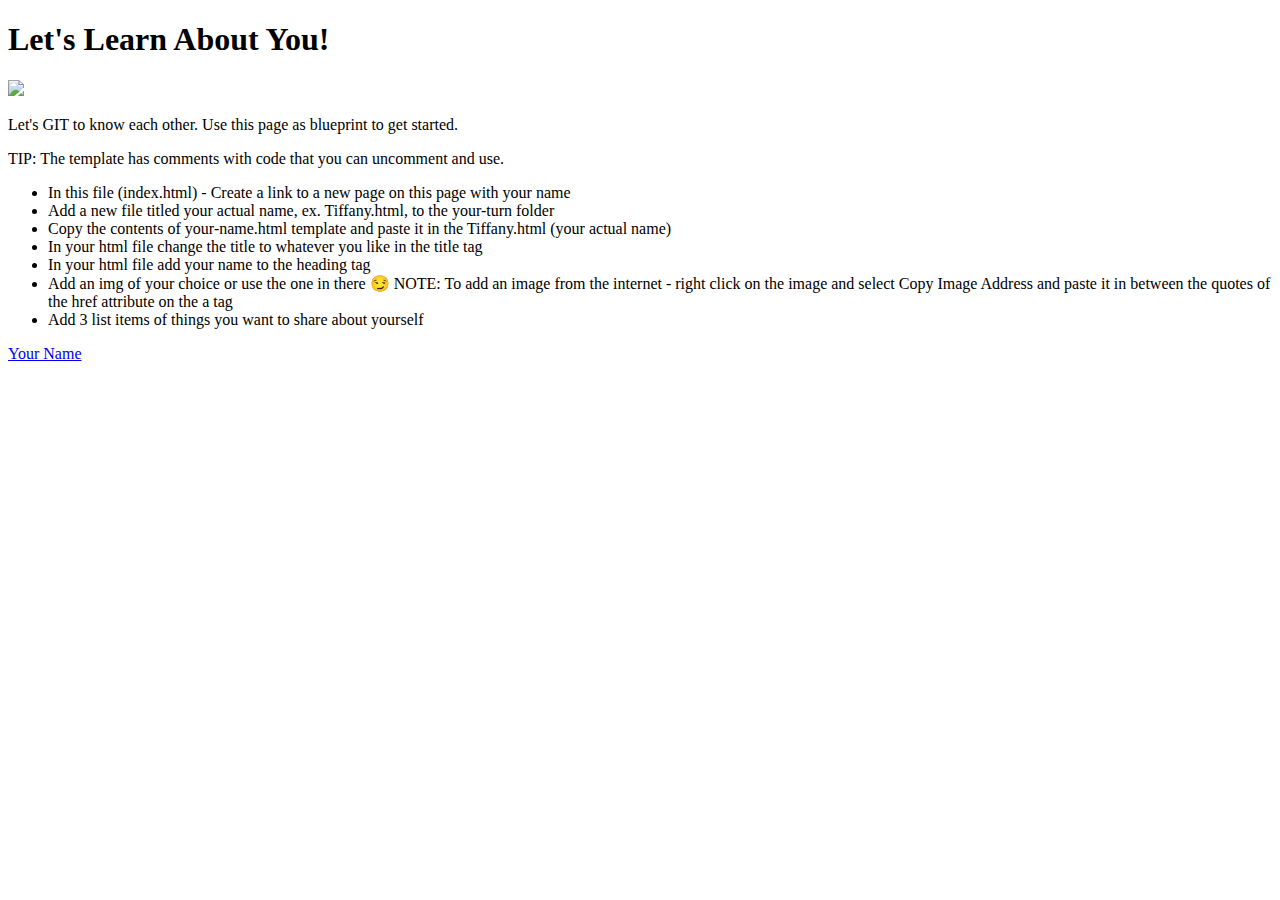
==== index.html @ 06a047a5 "add additional instructions in the index.html file" ====
<!DOCTYPE html>
<html lang="en">
<head>
    <meta charset="UTF-8">
    <meta http-equiv="X-UA-Compatible" content="IE=edge">
    <meta name="viewport" content="width=device-width, initial-scale=1.0">
    <link href="main.css" rel="stylesheet">
    <title>Let's Learn About Eachother</title>
</head>
<body>
    <h1>Let's Learn About You!</h1>
    <img src="images/women_working_together.jpg">
    <p>Let's GIT to know each other. 
        Use this page as blueprint to get started. 
    </p>
    <p class="warning">TIP: The template has comments with code that you can uncomment and use.</p>
    <div class="container">
        <ul>
            <li>In this file (index.html) - Create a link to a new page on this page with your name</li>
            <li>Add a new file titled your actual name, ex. Tiffany.html, to the your-turn folder </li>
            <li>Copy the contents of your-name.html template and paste it in the Tiffany.html (your actual name)</li>
            <li>In your html file change the title to whatever you like in the title tag</li>
            <li>In your html file add your name to the heading tag</li>
            <li>Add an img of your choice or use the one in there 😏 NOTE: To add an image from the internet - right click on the image and select Copy Image Address and paste it in between the quotes of the href attribute on the a tag</li>
            <li>Add 3 list items of things you want to share about yourself</li>
        </ul>
    </div>

    <div class="your-turn">
        <a href="your-turn/your-name.html" class="link-to-page">Your Name</a>
        <!-- Add a link to your page:
            Uncomment the a tag below. 
            In between the quotes of the href attribute change it to your new html file. Ex. "your-turn/tiffany.html"
            Inside the tag, type in your name.
            The final result should look like this:
            <a href="your-turn/tiffany.html" class="link-to-page">Tiffany</a>
        -->
        <!-- <a href="" class="link-to-page"> </a> -->
    </div>
</body>
</html>
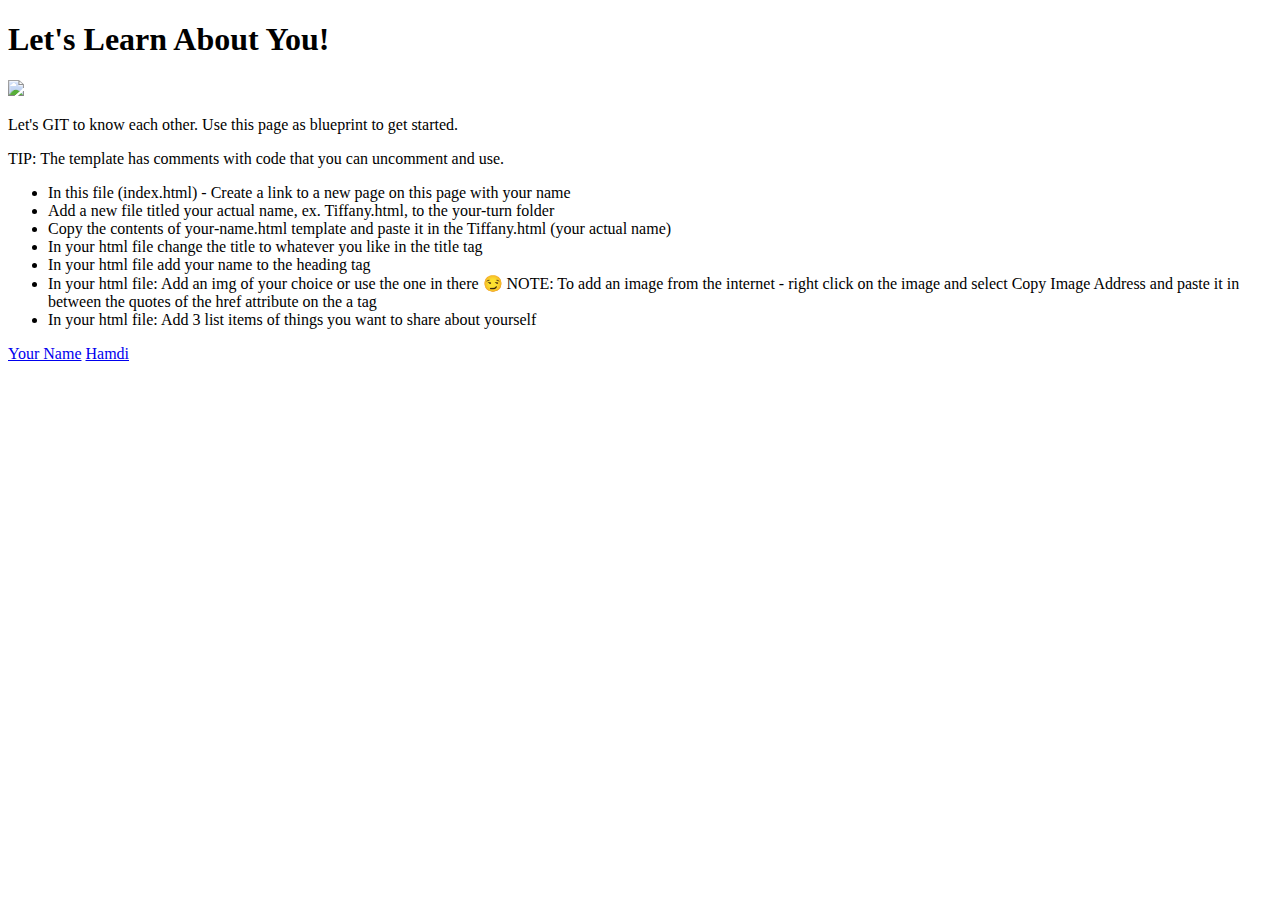
==== commit 2838c753: "added link to page on index and moved image to images folder" ====
--- a/index.html
+++ b/index.html
@@ -21,8 +21,10 @@
             <li>Copy the contents of your-name.html template and paste it in the Tiffany.html (your actual name)</li>
             <li>In your html file change the title to whatever you like in the title tag</li>
             <li>In your html file add your name to the heading tag</li>
-            <li>Add an img of your choice or use the one in there 😏 NOTE: To add an image from the internet - right click on the image and select Copy Image Address and paste it in between the quotes of the href attribute on the a tag</li>
-            <li>Add 3 list items of things you want to share about yourself</li>
+            <li>In your html file: Add an img of your choice or use the one in there 😏 NOTE: To add an image from the internet - 
+                right click on the image and select Copy Image Address and paste it in between the quotes of the href attribute on the a tag
+            </li>
+            <li>In your html file: Add 3 list items of things you want to share about yourself</li>
         </ul>
     </div>
 
@@ -36,6 +38,7 @@
             <a href="your-turn/tiffany.html" class="link-to-page">Tiffany</a>
         -->
         <!-- <a href="" class="link-to-page"> </a> -->
+        <a href="your-turn/hamdi.html" class="link-to-page">Hamdi</a>
     </div>
 </body>
 </html>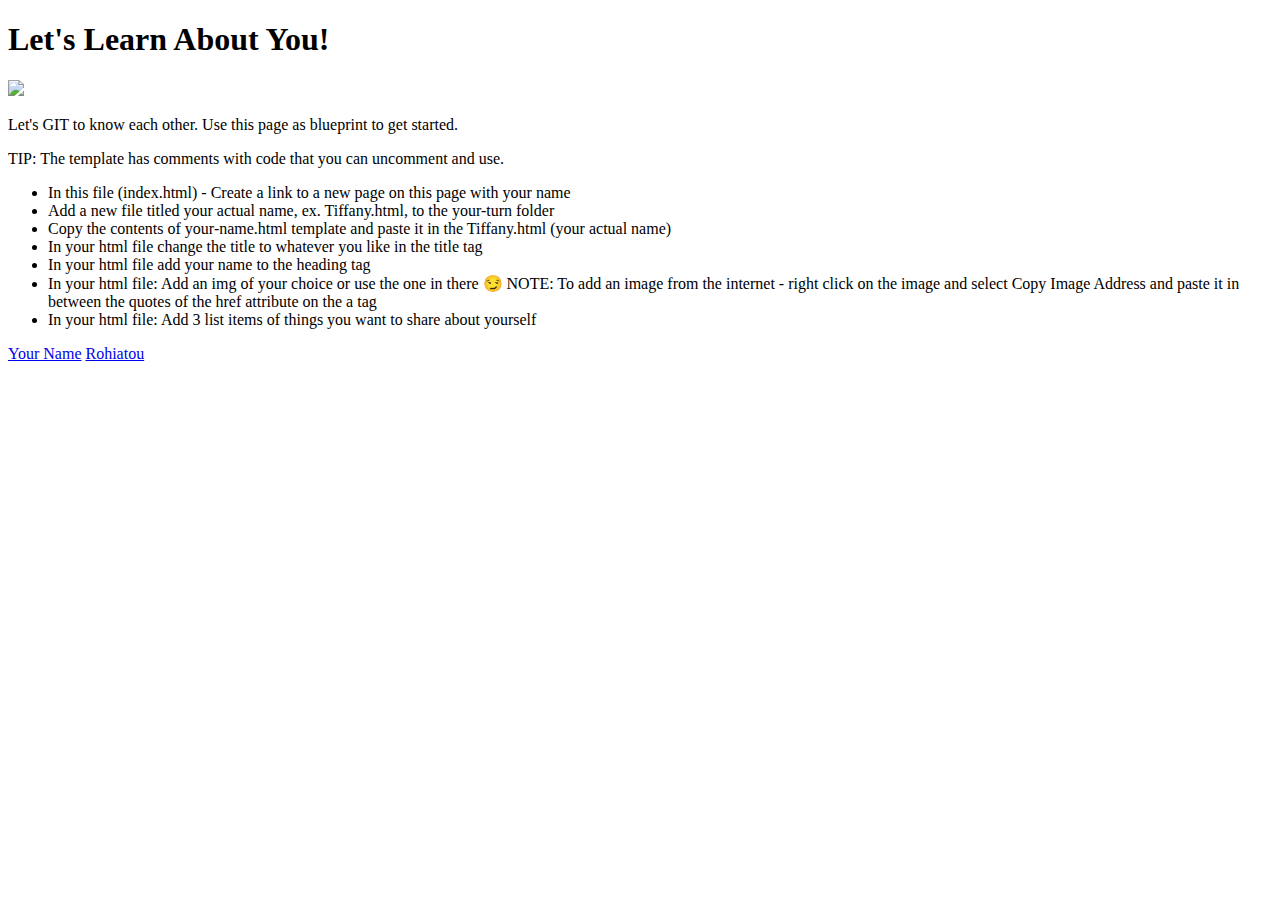
==== commit ee85a534: "Merge pull request #3 from Rohiatou/Rohiatou-about" ====
--- a/index.html
+++ b/index.html
@@ -38,7 +38,7 @@
             <a href="your-turn/tiffany.html" class="link-to-page">Tiffany</a>
         -->
         <!-- <a href="" class="link-to-page"> </a> -->
-        <a href="your-turn/hamdi.html" class="link-to-page">Hamdi</a>
+        <a href="your-turn/Rohiatou.html" class="link-to-page">Rohiatou</a>
     </div>
 </body>
 </html>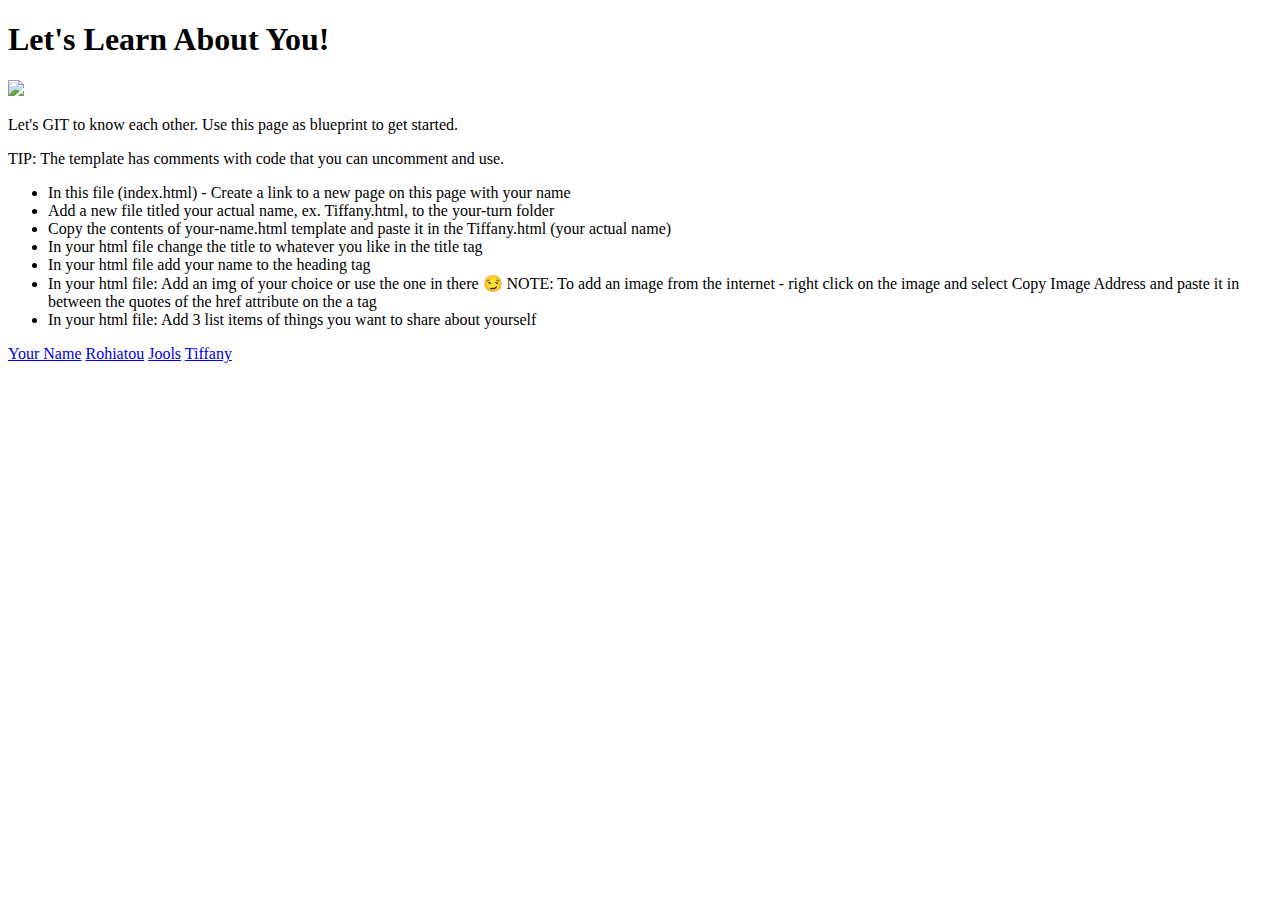
==== commit 8ea35f7b: "added tiffany changes" ====
--- a/index.html
+++ b/index.html
@@ -39,6 +39,8 @@
         -->
         <!-- <a href="" class="link-to-page"> </a> -->
         <a href="your-turn/Rohiatou.html" class="link-to-page">Rohiatou</a>
+        <a href="your-turn/jools.html" class="link-to-page">Jools</a>
+        <a href="your-turn/tiffany.html" class="link-to-page">Tiffany</a>
     </div>
 </body>
 </html>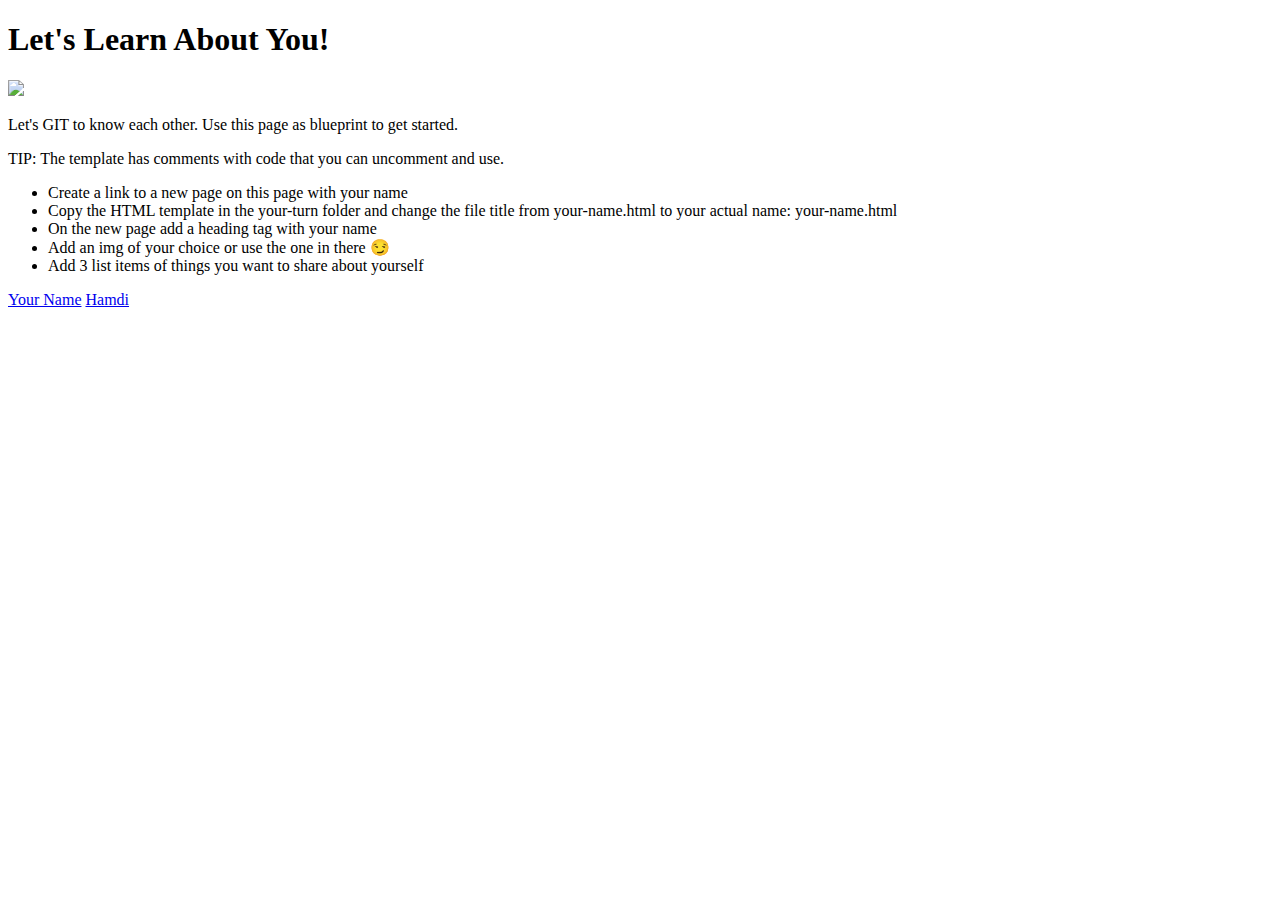
==== commit b5b2876a: "update url for html file" ====
--- a/index.html
+++ b/index.html
@@ -16,31 +16,18 @@
     <p class="warning">TIP: The template has comments with code that you can uncomment and use.</p>
     <div class="container">
         <ul>
-            <li>In this file (index.html) - Create a link to a new page on this page with your name</li>
-            <li>Add a new file titled your actual name, ex. Tiffany.html, to the your-turn folder </li>
-            <li>Copy the contents of your-name.html template and paste it in the Tiffany.html (your actual name)</li>
-            <li>In your html file change the title to whatever you like in the title tag</li>
-            <li>In your html file add your name to the heading tag</li>
-            <li>In your html file: Add an img of your choice or use the one in there 😏 NOTE: To add an image from the internet - 
-                right click on the image and select Copy Image Address and paste it in between the quotes of the href attribute on the a tag
-            </li>
-            <li>In your html file: Add 3 list items of things you want to share about yourself</li>
+            <li>Create a link to a new page on this page with your name</li>
+            <li>Copy the HTML template in the your-turn folder and change the file title from your-name.html to your actual name: your-name.html</li>
+            <li>On the new page add a heading tag with your name</li>
+            <li>Add an img of your choice or use the one in there 😏</li>
+            <li>Add 3 list items of things you want to share about yourself</li>
         </ul>
     </div>
 
     <div class="your-turn">
         <a href="your-turn/your-name.html" class="link-to-page">Your Name</a>
-        <!-- Add a link to your page:
-            Uncomment the a tag below. 
-            In between the quotes of the href attribute change it to your new html file. Ex. "your-turn/tiffany.html"
-            Inside the tag, type in your name.
-            The final result should look like this:
-            <a href="your-turn/tiffany.html" class="link-to-page">Tiffany</a>
-        -->
-        <!-- <a href="" class="link-to-page"> </a> -->
-        <a href="your-turn/Rohiatou.html" class="link-to-page">Rohiatou</a>
-        <a href="your-turn/jools.html" class="link-to-page">Jools</a>
-        <a href="your-turn/tiffany.html" class="link-to-page">Tiffany</a>
+        <!-- add an a tag here -->
+        <a href="your-turn/hamdi.html" class="link-to-page">Hamdi</a>
     </div>
 </body>
 </html>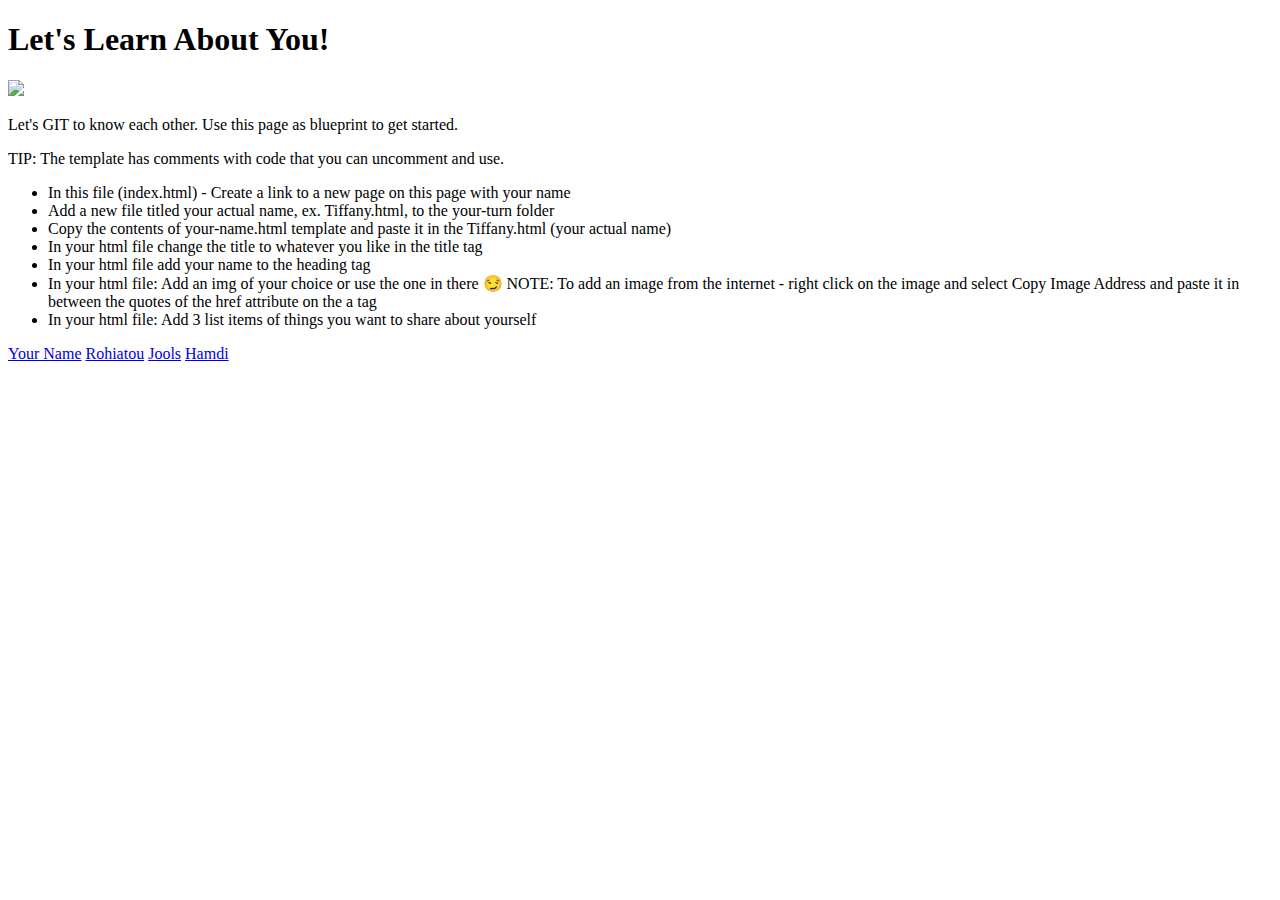
==== commit ed3cb86b: "Merge pull request #2 from hamdihusein/hamdisbranch" ====
--- a/index.html
+++ b/index.html
@@ -16,18 +16,33 @@
     <p class="warning">TIP: The template has comments with code that you can uncomment and use.</p>
     <div class="container">
         <ul>
-            <li>Create a link to a new page on this page with your name</li>
-            <li>Copy the HTML template in the your-turn folder and change the file title from your-name.html to your actual name: your-name.html</li>
-            <li>On the new page add a heading tag with your name</li>
-            <li>Add an img of your choice or use the one in there 😏</li>
-            <li>Add 3 list items of things you want to share about yourself</li>
+            <li>In this file (index.html) - Create a link to a new page on this page with your name</li>
+            <li>Add a new file titled your actual name, ex. Tiffany.html, to the your-turn folder </li>
+            <li>Copy the contents of your-name.html template and paste it in the Tiffany.html (your actual name)</li>
+            <li>In your html file change the title to whatever you like in the title tag</li>
+            <li>In your html file add your name to the heading tag</li>
+            <li>In your html file: Add an img of your choice or use the one in there 😏 NOTE: To add an image from the internet - 
+                right click on the image and select Copy Image Address and paste it in between the quotes of the href attribute on the a tag
+            </li>
+            <li>In your html file: Add 3 list items of things you want to share about yourself</li>
         </ul>
     </div>
 
     <div class="your-turn">
+        <!-- add an a tag here -->
+        <!-- <a href="" class="link-to-page"></a> -->
         <a href="your-turn/your-name.html" class="link-to-page">Your Name</a>
-        <!-- add an a tag here -->
+        <!-- Add a link to your page:
+            Uncomment the a tag below. 
+            In between the quotes of the href attribute change it to your new html file. Ex. "your-turn/tiffany.html"
+            Inside the tag, type in your name.
+            The final result should look like this:
+            <a href="your-turn/tiffany.html" class="link-to-page">Tiffany</a>
+        -->
+        <!-- <a href="" class="link-to-page"> </a> -->
+        <a href="your-turn/Rohiatou.html" class="link-to-page">Rohiatou</a>
+        <a href="your-turn/jools.html" class="link-to-page">Jools</a>
         <a href="your-turn/hamdi.html" class="link-to-page">Hamdi</a>
     </div>
 </body>
-</html>+</html>
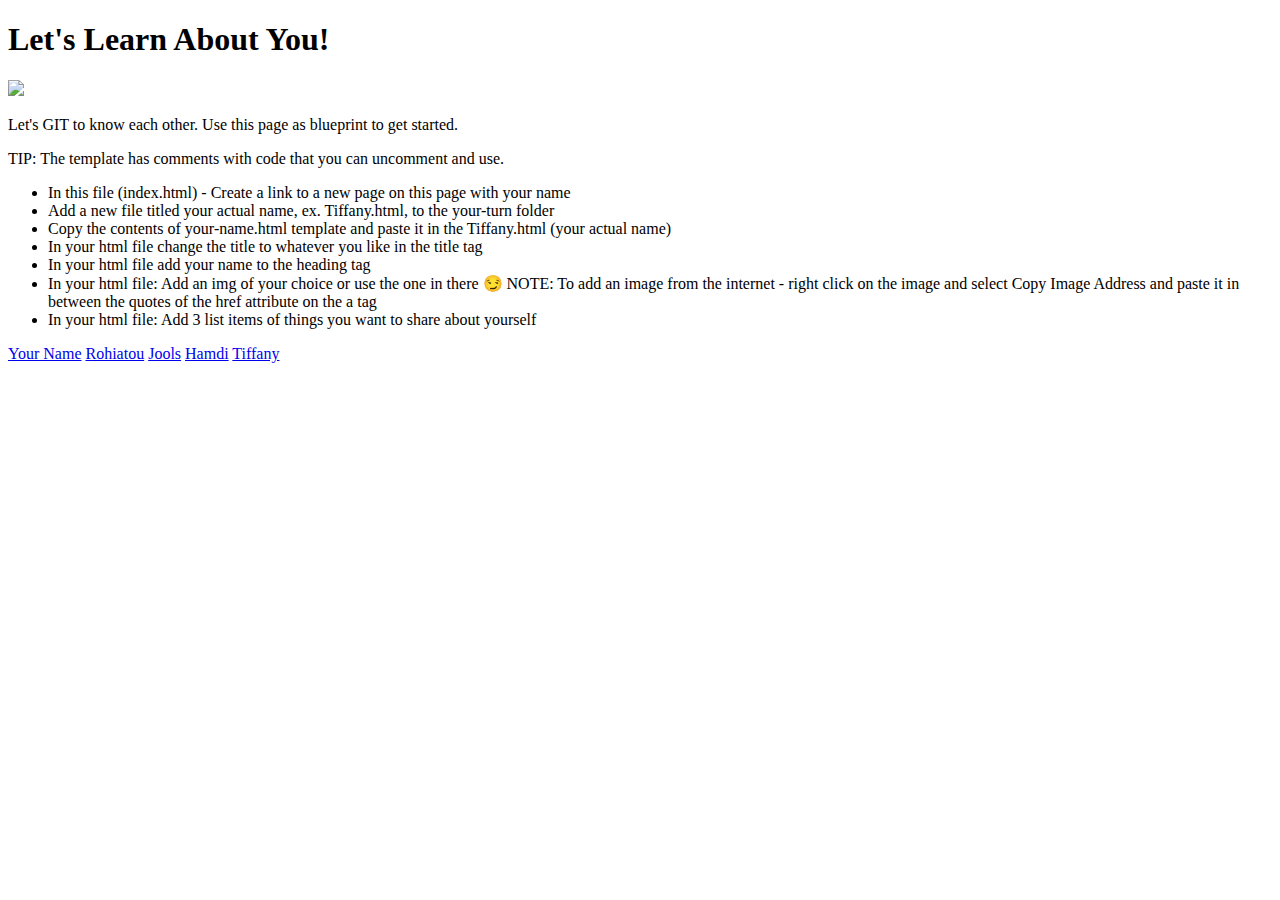
==== commit 9e8856b9: "Merge 07e1b7e75b2e94f7f32bd8b666afe2caa6149bd0 into 8f03d853f6a7aac5f3ca28f05d23f73fb9e24b67" ====
--- a/index.html
+++ b/index.html
@@ -5,7 +5,7 @@
     <meta http-equiv="X-UA-Compatible" content="IE=edge">
     <meta name="viewport" content="width=device-width, initial-scale=1.0">
     <link href="main.css" rel="stylesheet">
-    <title>Let's Learn About Eachother</title>
+    <title>Let's Learn About Each Other</title>
 </head>
 <body>
     <h1>Let's Learn About You!</h1>
@@ -43,6 +43,7 @@
         <a href="your-turn/Rohiatou.html" class="link-to-page">Rohiatou</a>
         <a href="your-turn/jools.html" class="link-to-page">Jools</a>
         <a href="your-turn/hamdi.html" class="link-to-page">Hamdi</a>
+        <a href="your-turn/tiffany.html" class="link-to-page">Tiffany</a>
     </div>
 </body>
 </html>
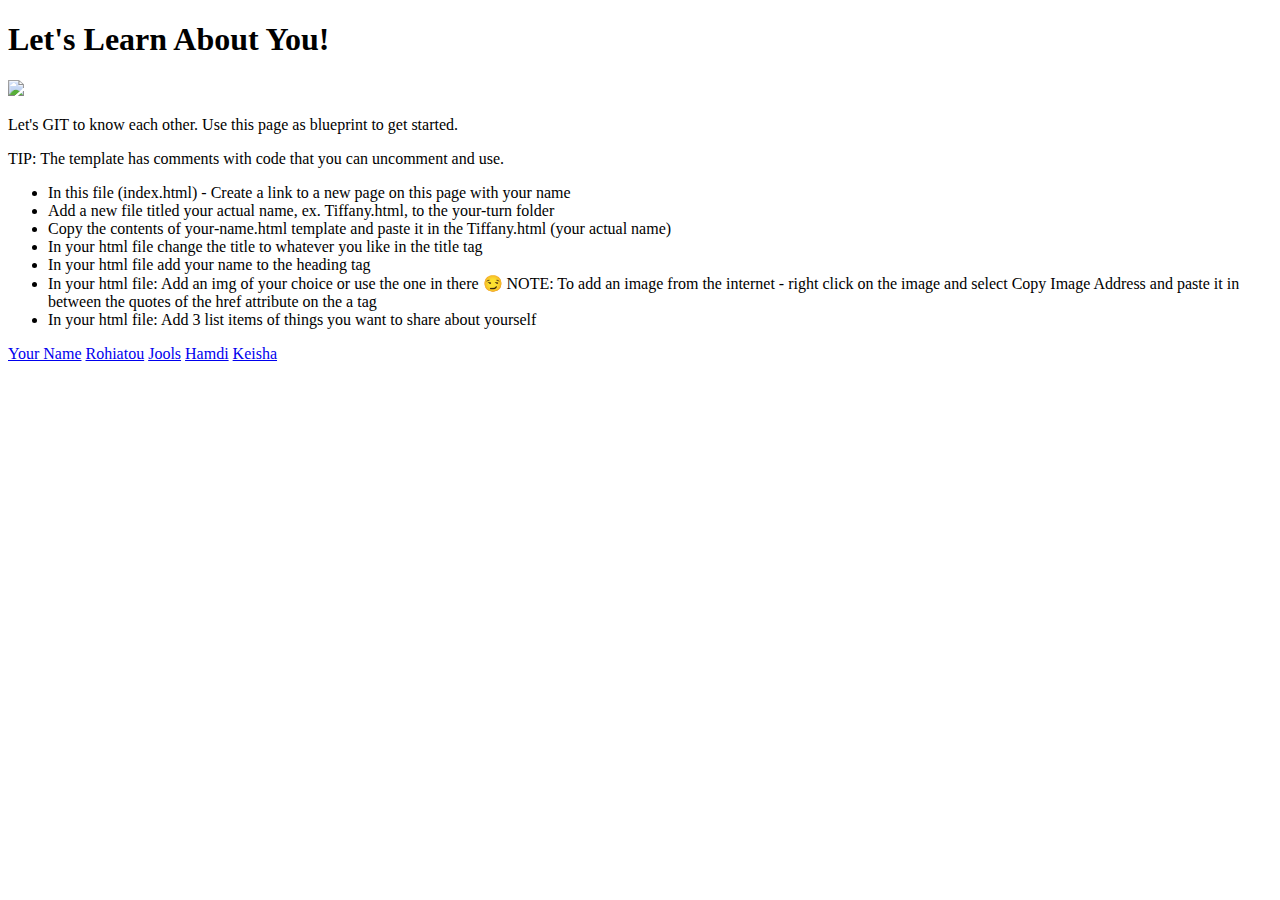
==== commit 2d837621: "added my page" ====
--- a/index.html
+++ b/index.html
@@ -43,7 +43,7 @@
         <a href="your-turn/Rohiatou.html" class="link-to-page">Rohiatou</a>
         <a href="your-turn/jools.html" class="link-to-page">Jools</a>
         <a href="your-turn/hamdi.html" class="link-to-page">Hamdi</a>
-        <a href="your-turn/tiffany.html" class="link-to-page">Tiffany</a>
+        <a href="your-turn/keisha.html" class="link-to-page">Keisha</a>
     </div>
 </body>
 </html>
